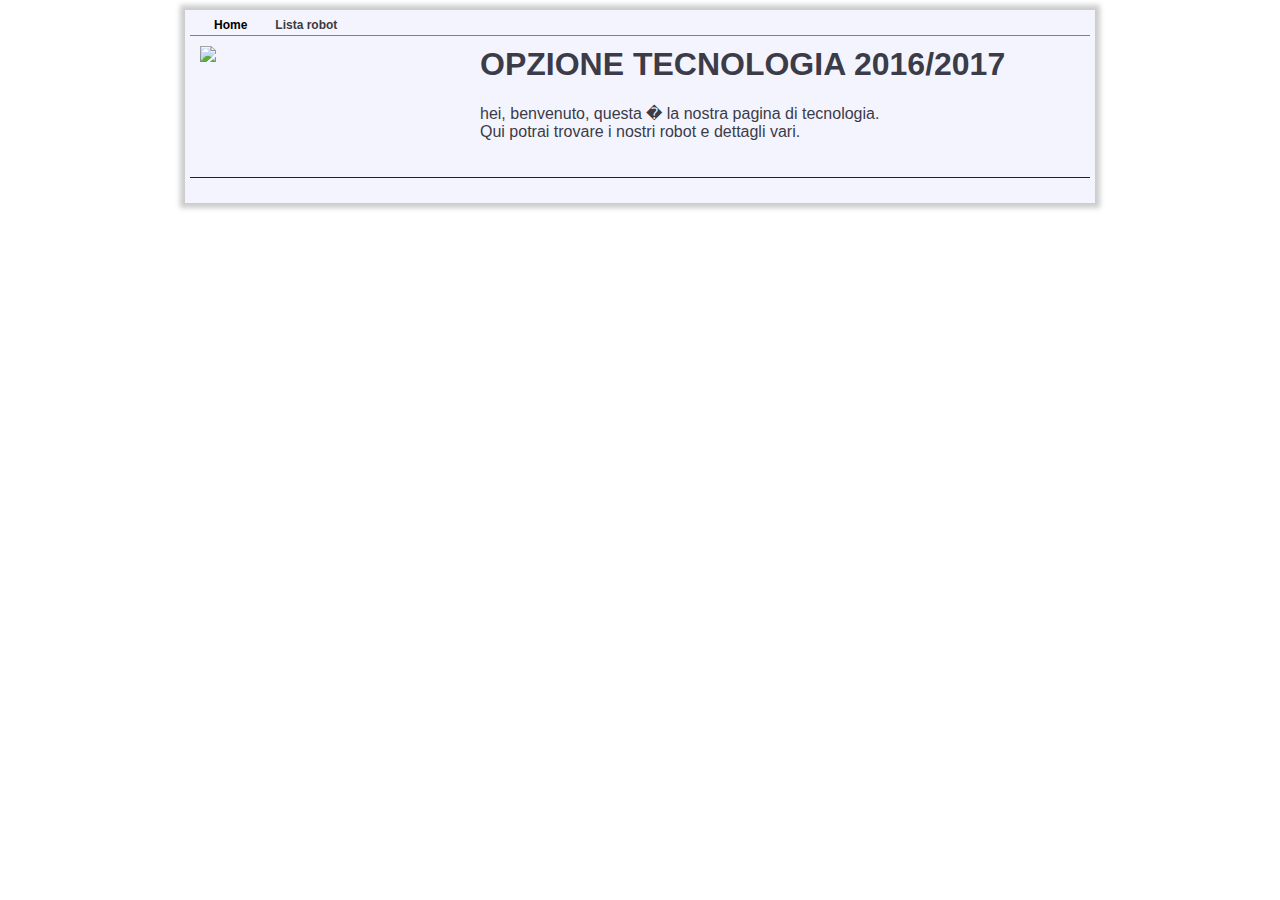
==== index.html @ 6ace4bbe "primo commit" ====
<!DOCTYPE html>
<html>

<head>
    <title>sito</title>
    <meta http-equiv="Content-Type" content="application/xhtml+xml; charset=utf-8" />
    <link rel="stylesheet" type="text/css" media="screen" href="default.css" />
</head>

<body>
    <div id="wrapperBox">

		<div id="slidetabsmenu">
			<ul>
				<li id="current">
					<a href="" title="Home"><span>Home</span></a>
				</li>
				<li>
					<a href="lista-robot.html" title="Lista robot"><span>Lista robot</span></a>
				</li>
			</ul>
		</div>

		<div id="contentBox" class="clearfix">
		
			<div id="contentLeft">
				<img src="./img/banner.jpg">
			</div>
			
			<div id="contentRight">
			
				<div id="content">
					<h1>OPZIONE TECNOLOGIA 2016/2017</h1>
				
					<p>hei, benvenuto, questa � la nostra pagina di tecnologia.<br>
					Qui potrai trovare i nostri robot e dettagli vari.</p>
				</div>
				
			</div>
		
		</div>

		<div id="footerBox">
			<div id="footLX"></div>
		</div>
		
	</div><!-- fine wrapperbox -->	
		
</body>

</html>
---- default.css ----
/* Regole Generali */

body {
	margin: 0;
	padding: 0;
	font-family: Arial, Helvetica, sans-serif;
	color: #3b3c48;
	min-width: 808px
}

ul {
	list-style: none;
	list-style-position: outside;
	margin: 0;
	padding: 0;
	font-size: 12px;
}

a {
	text-decoration: none;
	color: #000;
}

img {
	border: none;
}

/* Struttura */
#wrapperBox {
	width: 900px;
	clear: left;
	background: #F4F4FF;  /** CAMBIA COLORE DEL BOX DEL SITO */
	margin: 10px auto 30px auto;
	padding: 5px;
	-moz-box-shadow: 0 0 5px 5px #ccc;
	-webkit-box-shadow: 0 0 5px 5px#ccc;
	box-shadow: 0 0 5px 5px #ccc;
}

#bannerBox {
	width: 900px;
	height: 150px;
}

#centerBox {
	margin: 5px 0 0 0;
	width: 900px;
}

#menuBox {
	float: left;
	width: 240px;
	margin: 0 5px 20px 0;
}

#menuBox a {
	display: block;
	width: 239px;
	height: 20px;
	padding: 5px 0 2px 2px;
	border-bottom: 1px solid #888;
	font-size: 12px;
}


#menuBox a:hover, .active {
	background: #E7E7FF;
}
#slidetabsmenu {
float:left;
width:100%;
font-size:90%;
line-height:normal;
border-bottom: 1px solid gray;
}

* html #slidetabsmenu{ /*IE only. Add 1em spacing between menu and rest of content*/
margin-bottom: 1em;
}

#slidetabsmenu ul{
list-style-type: none;
margin:0;
margin-left: 10px;
padding:0;
}

#slidetabsmenu li{
display:inline;
margin:0;
padding:0;
}

#slidetabsmenu a {
float:left;
background:url(media/tab-left.gif) no-repeat left top;
margin:0;
padding:0 0 0 9px;
text-decoration:none;
}

#slidetabsmenu a span {
float:left;
display:block;
background:url(media/tab-right.gif) no-repeat right top;
padding:3px 14px 3px 5px;
font-weight:bold;
color:#3B3B3B;
}

/* Commented Backslash Hack hides rule from IE5-Mac \*/
#slidetabsmenu a span {float:none;}
/* End IE5-Mac hack */

#slidetabsmenu a:hover span {
color: black;
}

#slidetabsmenu #current a {
background-position:0 -125px;
}

#slidetabsmenu #current a span {
background-position:100% -125px;
color: black;
}

#slidetabsmenu a:hover {
background-position:0% -125px;
}

#slidetabsmenu a:hover span {
background-position:100% -125px;
}

#contentBox {
	float: left;
	width: 880px;
	margin: 0 0 20px 0;
  	padding: 10px 10px 0 10px;
}

#contentBox a {
	text-decoration: underline;
}

#contentBox a:hover {
	text-decoration: none;
}

#centeredBox{
	text-align: center;
}

#footerBox {
	clear: left;
	width: 890px;
	height: 10px;
	padding: 5px;
	margin: 0 0 0 0;
	border-top: 1px solid #330099;
}

#footLX {
	float: left;
	width: 400px;
	height: 15px;
	font-size: 11px;
	color: #3b3c48;
}


.clearfix {
	overflow: auto;
}


#contentLeft {
	float: left;
	width: 270px;
}
#contentRight {
	float: right;
	width: 610px;
}

#content {
	margin: 0 10px 10px 10px
}

h1 {
	margin-top: 0
}


/** Page robots */
.robot-box {

	float:left;
	width: 200px;
	margin-right: 10px;
	height: 420px;
}

.robot-foto img {
	width: 100%;
	max-width: 100%;
}

.robot-descrizione {
	height: 180px;
	overflow: auto;
}
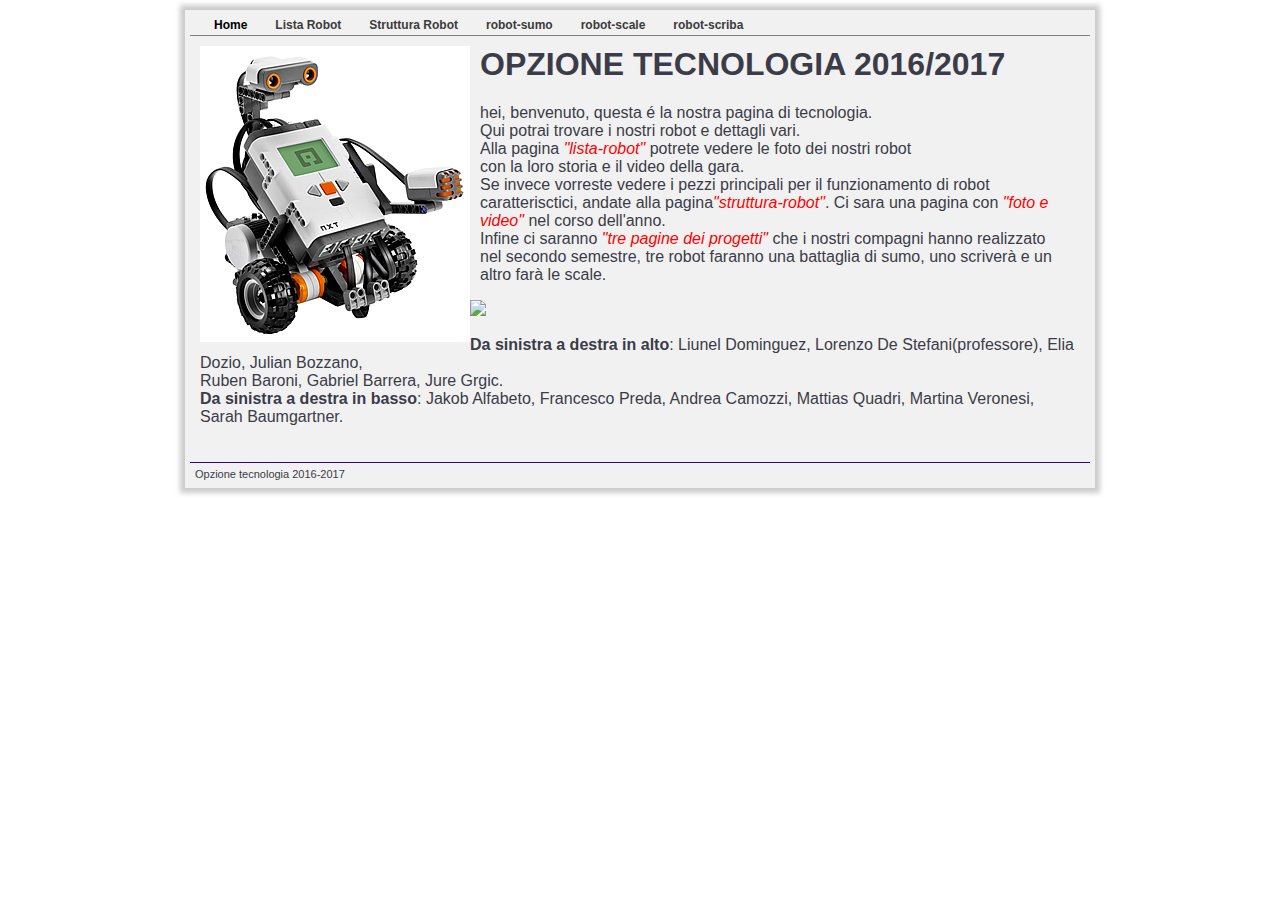
==== commit c1514417: "Add files via upload" ====
--- a/index.html
+++ b/index.html
@@ -13,11 +13,23 @@
 		<div id="slidetabsmenu">
 			<ul>
 				<li id="current">
-					<a href="" title="Home"><span>Home</span></a>
+					<a href="index.html" title="Home"><span>Home</span></a>
 				</li>
 				<li>
-					<a href="lista-robot.html" title="Lista robot"><span>Lista robot</span></a>
-				</li>
+					<a href="lista-robot.html" title="Lista robot"><span>Lista Robot</span></a>
+				</li> 
+				<li>
+				    <a href="struttura-robot.html" title="struttura-robot"><span>Struttura Robot</span></a>
+			    </li>
+				<li>
+				    <a href="robot-sumo.html" title="video-foto"><span>robot-sumo</span></a>
+			    </li>
+				<li>
+				    <a href="robot-scale.html" title="video-foto"><span>robot-scale</span></a>
+			    </li>
+				<li>
+				    <a href="robot-scriba.html" title="video-foto"><span>robot-scriba</span></a>
+			    </li>
 			</ul>
 		</div>
 
@@ -32,16 +44,27 @@
 				<div id="content">
 					<h1>OPZIONE TECNOLOGIA 2016/2017</h1>
 				
-					<p>hei, benvenuto, questa � la nostra pagina di tecnologia.<br>
-					Qui potrai trovare i nostri robot e dettagli vari.</p>
+					<P>hei, benvenuto, questa é la nostra pagina di tecnologia.<br>
+					Qui potrai trovare i nostri robot e dettagli vari.<br>
+					Alla pagina <FONT COLOR="FF0000"><i>"lista-robot"</i></FONT> potrete vedere le foto dei nostri robot<br>
+					con la loro storia e il video della gara.<br>
+					Se invece vorreste vedere i pezzi principali per il funzionamento di robot caratterisctici, andate alla pagina<FONT COLOR="FFOOOO"><i>"struttura-robot"</i></FONT>.
+					Ci sara una pagina con <FONT COLOR="FF0000"><i>"foto e video"</i></FONT> nel corso dell'anno.<br> 
+				    Infine ci saranno <FONT COLOR="FF0000"><i>"tre pagine dei progetti"</i></FONT> che i nostri compagni hanno realizzato nel secondo semestre,
+					tre robot faranno una battaglia di sumo, uno scriverà e un altro farà le scale.</p>
 				</div>
 				
 			</div>
-		
+		     
+			 <img src="./img/gruppo-tecnologia.jpg" width="100%">
+			 <P> <b>Da sinistra a destra in alto</b>: Liunel Dominguez, Lorenzo De Stefani(professore), Elia Dozio, Julian Bozzano,<br>
+			 Ruben Baroni, Gabriel Barrera, Jure Grgic.<br>
+		     <b>Da sinistra a destra in basso</b>: Jakob Alfabeto, Francesco Preda, Andrea Camozzi, Mattias Quadri, Martina Veronesi, Sarah Baumgartner.
+			 
 		</div>
 
 		<div id="footerBox">
-			<div id="footLX"></div>
+			<div id="footLX">Opzione tecnologia 2016-2017</div>
 		</div>
 		
 	</div><!-- fine wrapperbox -->	
--- a/default.css
+++ b/default.css
@@ -1,5 +1,4 @@
 /* Regole Generali */
-
 body {
 	margin: 0;
 	padding: 0;
@@ -29,7 +28,7 @@
 #wrapperBox {
 	width: 900px;
 	clear: left;
-	background: #F4F4FF;  /** CAMBIA COLORE DEL BOX DEL SITO */
+	background: #f1f1f1;  /** CAMBIA COLORE DEL BOX DEL SITO */
 	margin: 10px auto 30px auto;
 	padding: 5px;
 	-moz-box-shadow: 0 0 5px 5px #ccc;
@@ -170,7 +169,7 @@
 }
 
 
-.clearfix {
+#clearfix {
 	overflow: auto;
 }
 
@@ -211,3 +210,17 @@
 	height: 180px;
 	overflow: auto;
 }
+
+.content-left {
+	
+	margin-top: 20px;
+	float:left;
+	width: 48%;
+}
+
+.content-right {
+		
+	margin-top: 20px;
+	float:right;
+	width: 48%;
+}
